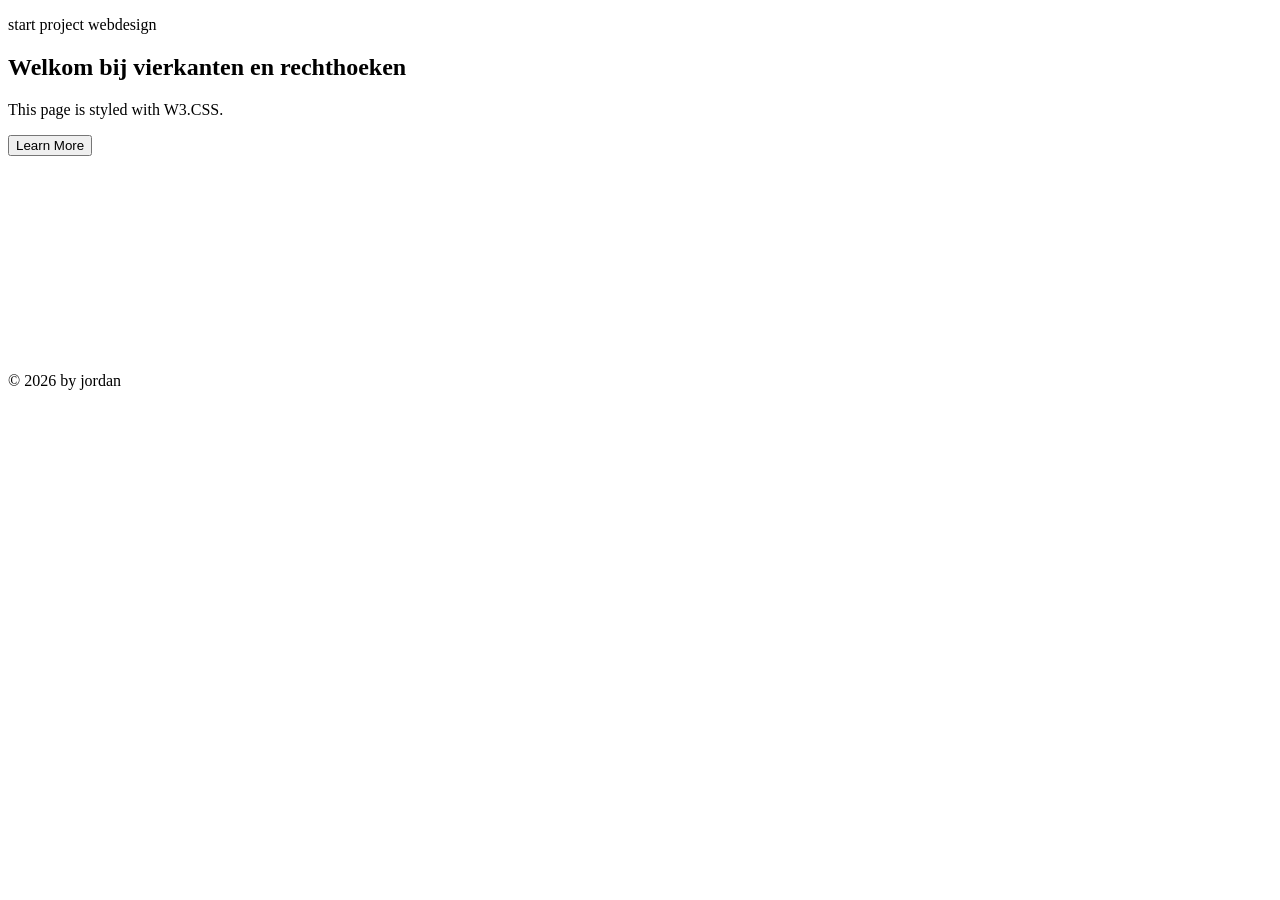
==== index.html @ 9d3d20cb "g" ====
<!DOCTYPE html>
<html>
    <head>
        <title>start webdesign project</title>
        <meta name="viewport" content="width=device-width, initial-scale=1">
        <meta charset="UTF-8">
        <link rel="stylesheet" href="https://www.w3schools.com/w3css/6/w3.css">
        <link rel="stylesheet" href="style.css">
        <script src="https://ajax.googleapis.com/ajax/libs/jquery/3.7.1/jquery.min.js"></script>

    </head>
<body class="w3-content">

    <header class="w3-bar w3-pink">
        <p class="w3-bar-item">start project webdesign</p>
    </header>

    <div class="w3-container">
        <h2>Welkom bij vierkanten en rechthoeken</h2>
        <p>This page is styled with W3.CSS.</p>
        <button class="w3-button w3-black">Learn More</button>
  
        <div class="vierkant w3-red w3-border-black w3-margin"></div>
        <div class="vierkant w3-blue w3-border-black w3-margin"></div>


    </div>

    <footer class="w3-bar w3-bottom w3-pink">
        <p class="w3-bar-item w3-center">© 2026 by jordan</p>   
    </footer>
    
    <script src="script.js"></script>

</body>
</html>
---- style.css ----
.vierkant {
    width: 100px;
    height: 100px;
}

.rechthoek {
    width: 200px;
    height: 100px;
}
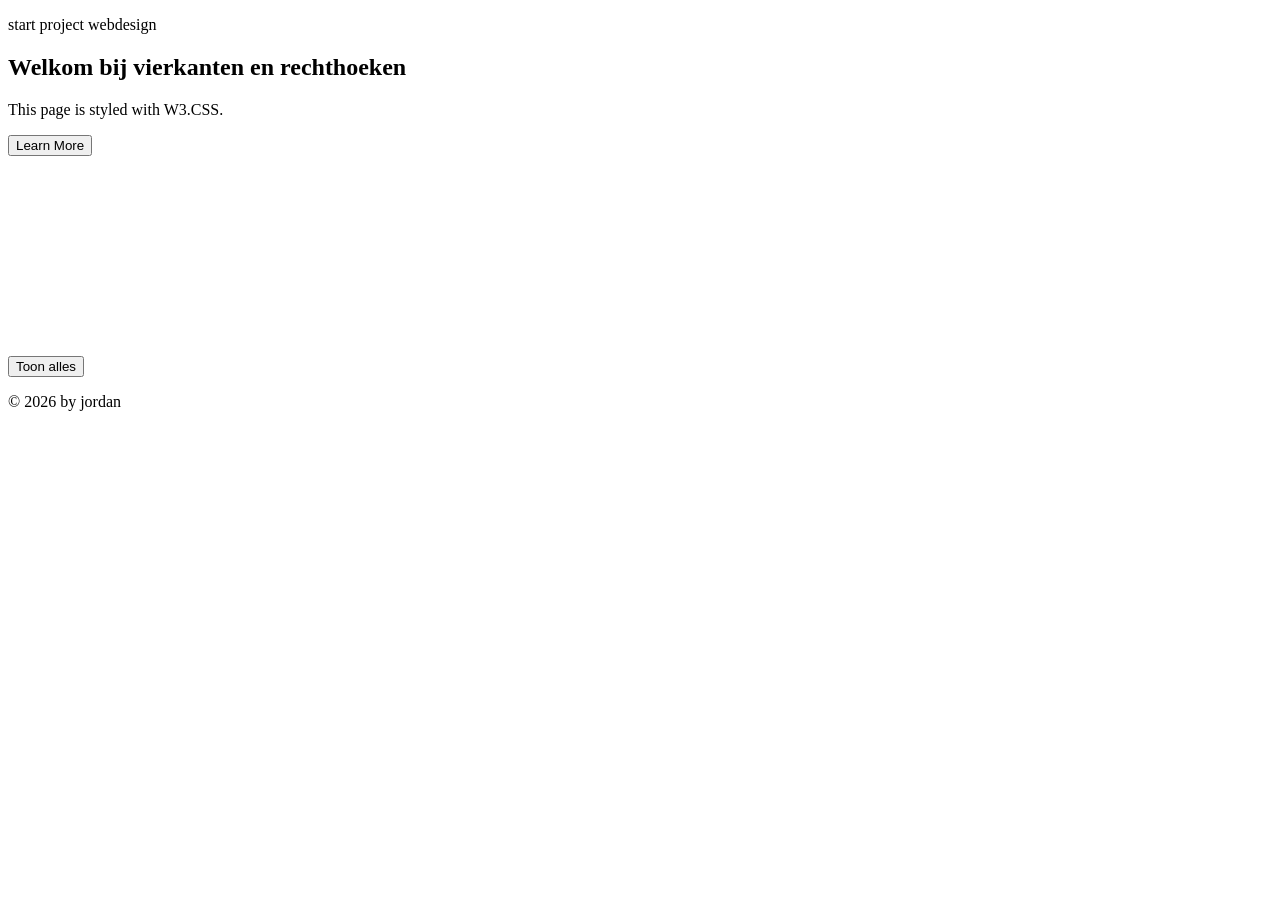
==== commit 5d760ad5: "d" ====
--- a/index.html
+++ b/index.html
@@ -22,6 +22,7 @@
   
         <div class="vierkant w3-red w3-border-black w3-margin"></div>
         <div class="vierkant w3-blue w3-border-black w3-margin"></div>
+        <button class="w3-button w3-grey" id="showAll">Toon alles</button>
 
 
     </div>
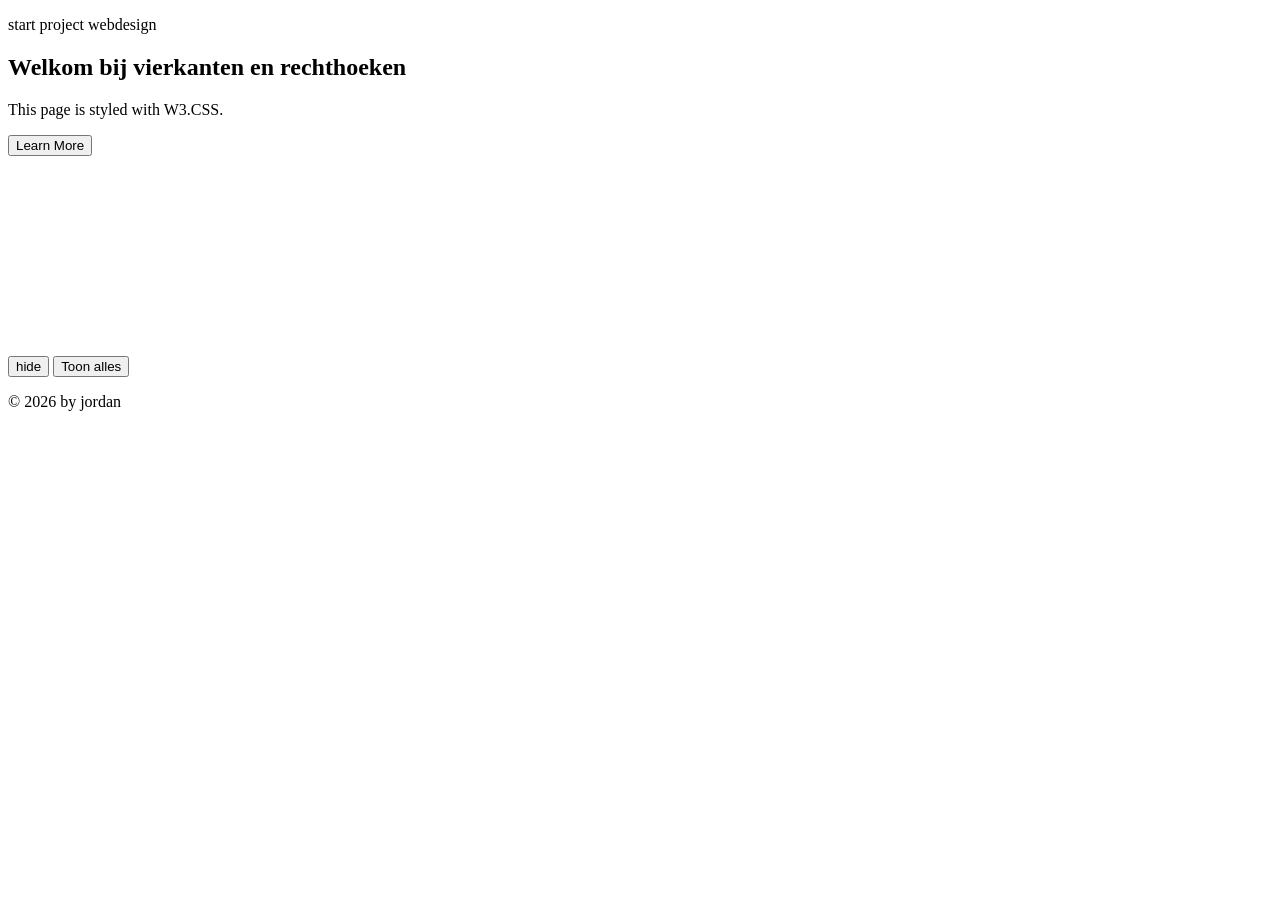
==== commit cc058e9f: "h" ====
--- a/index.html
+++ b/index.html
@@ -22,6 +22,8 @@
   
         <div class="vierkant w3-red w3-border-black w3-margin"></div>
         <div class="vierkant w3-blue w3-border-black w3-margin"></div>
+        <button class="w3-button w3-grey" id="hide">hide</button>
+
         <button class="w3-button w3-grey" id="showAll">Toon alles</button>
 
 
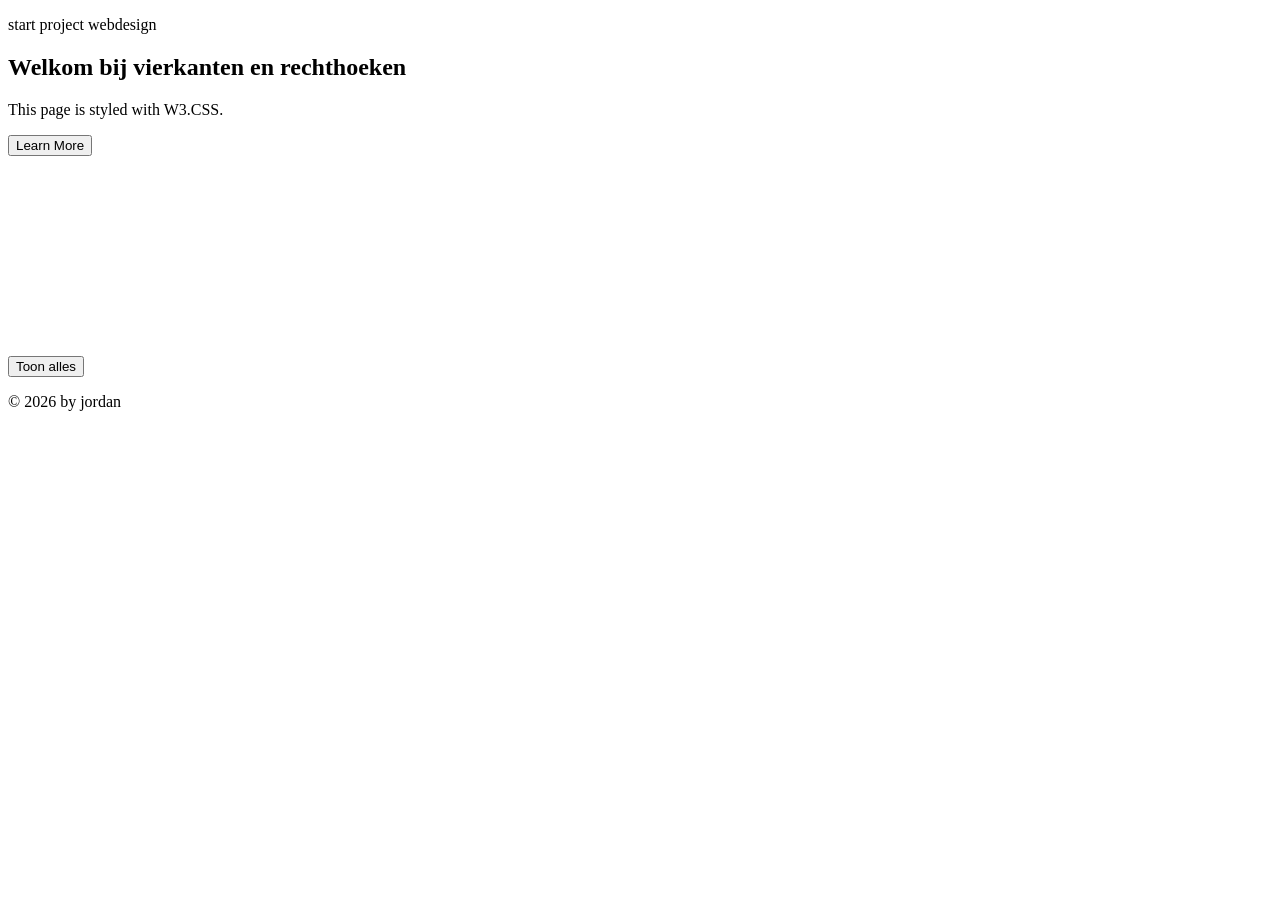
==== commit 2d934f0b: "h" ====
--- a/index.html
+++ b/index.html
@@ -22,8 +22,6 @@
   
         <div class="vierkant w3-red w3-border-black w3-margin"></div>
         <div class="vierkant w3-blue w3-border-black w3-margin"></div>
-        <button class="w3-button w3-grey" id="hide">hide</button>
-
         <button class="w3-button w3-grey" id="showAll">Toon alles</button>
 
 
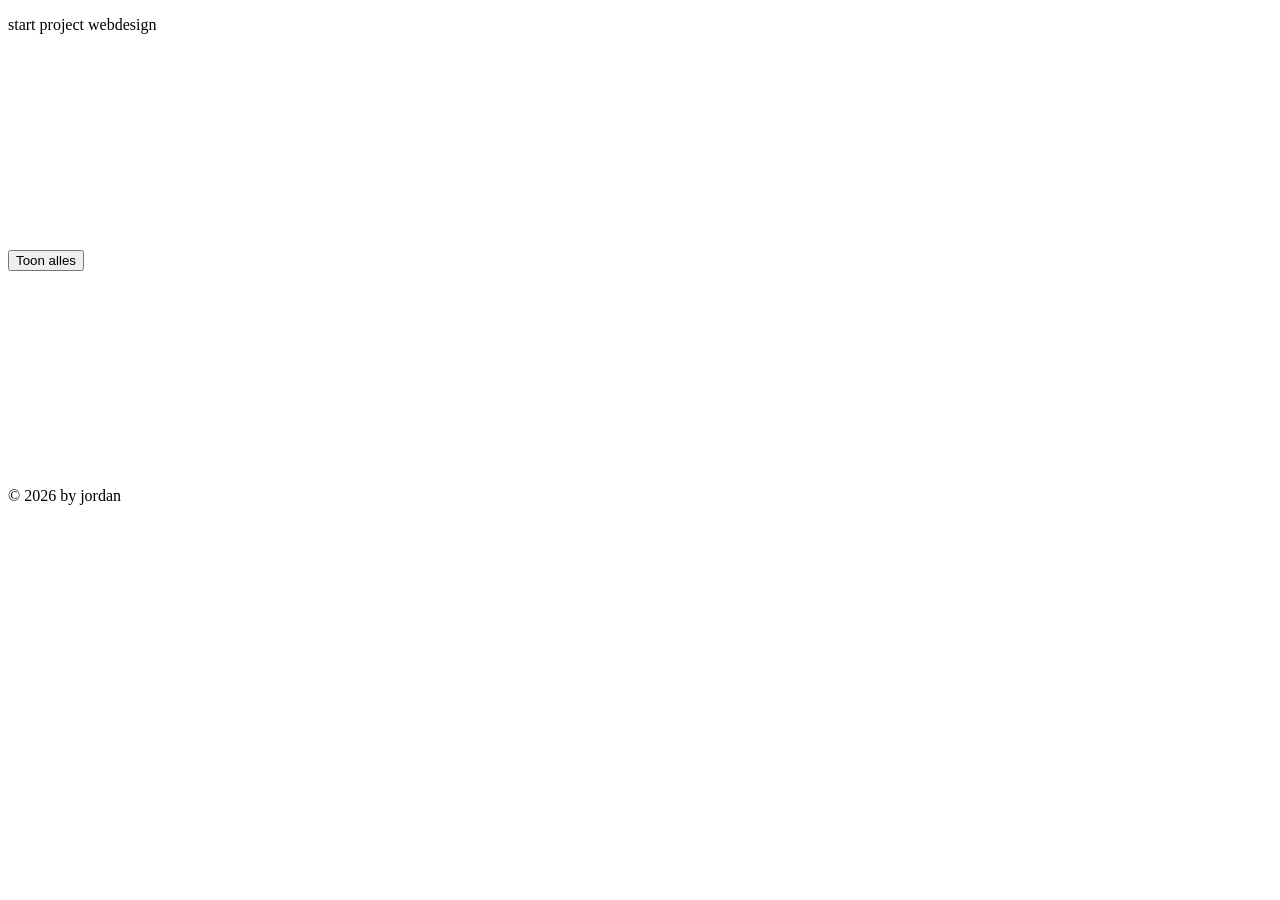
==== commit 93d26306: "c" ====
--- a/index.html
+++ b/index.html
@@ -16,14 +16,11 @@
     </header>
 
     <div class="w3-container">
-        <h2>Welkom bij vierkanten en rechthoeken</h2>
-        <p>This page is styled with W3.CSS.</p>
-        <button class="w3-button w3-black">Learn More</button>
-  
         <div class="vierkant w3-red w3-border-black w3-margin"></div>
         <div class="vierkant w3-blue w3-border-black w3-margin"></div>
         <button class="w3-button w3-grey" id="showAll">Toon alles</button>
-
+        <div class="rechthoek w3-yellow"></div>
+        <div class="rechthoek w3-green"></div>
 
     </div>
 
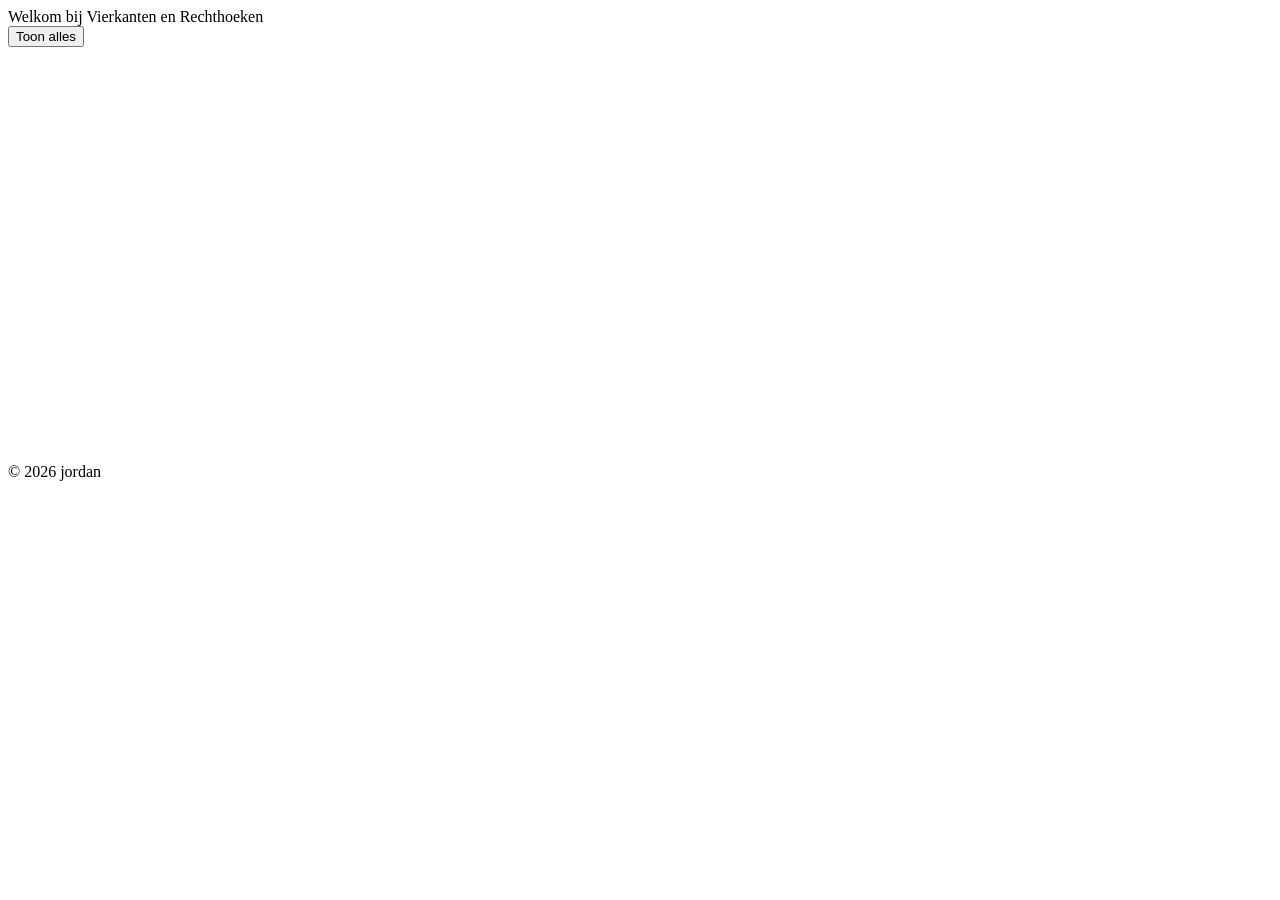
==== commit 0c497248: "d" ====
--- a/index.html
+++ b/index.html
@@ -1,34 +1,33 @@
 <!DOCTYPE html>
 <html>
     <head>
-        <title>start webdesign project</title>
+        <title>Start Webdesign Project</title>
+
         <meta name="viewport" content="width=device-width, initial-scale=1">
         <meta charset="UTF-8">
+
         <link rel="stylesheet" href="https://www.w3schools.com/w3css/6/w3.css">
         <link rel="stylesheet" href="style.css">
+
         <script src="https://ajax.googleapis.com/ajax/libs/jquery/3.7.1/jquery.min.js"></script>
-
     </head>
 <body class="w3-content">
-
     <header class="w3-bar w3-pink">
-        <p class="w3-bar-item">start project webdesign</p>
+        <div class="w3-bar-item">Welkom bij Vierkanten en Rechthoeken</div>
+        <button id="showAll" class="w3-bar-item w3-button w3-gray">Toon alles</button>
     </header>
 
-    <div class="w3-container">
+    <main class="w3-container">
         <div class="vierkant w3-red w3-border-black w3-margin"></div>
         <div class="vierkant w3-blue w3-border-black w3-margin"></div>
-        <button class="w3-button w3-grey" id="showAll">Toon alles</button>
-        <div class="rechthoek w3-yellow"></div>
-        <div class="rechthoek w3-green"></div>
+        <div class="rechthoek w3-yellow w3-border-black w3-margin"></div>
+        <div class="rechthoek w3-green w3-border-black w3-margin"></div>
+    </main>
 
-    </div>
+    <footer class="w3-bottom w3-bar w3-pink">
+        <p class="w3-bar-item w3-center">© 2026 jordan</p>
+    </footer>
 
-    <footer class="w3-bar w3-bottom w3-pink">
-        <p class="w3-bar-item w3-center">© 2026 by jordan</p>   
-    </footer>
-    
     <script src="script.js"></script>
-
 </body>
 </html>
